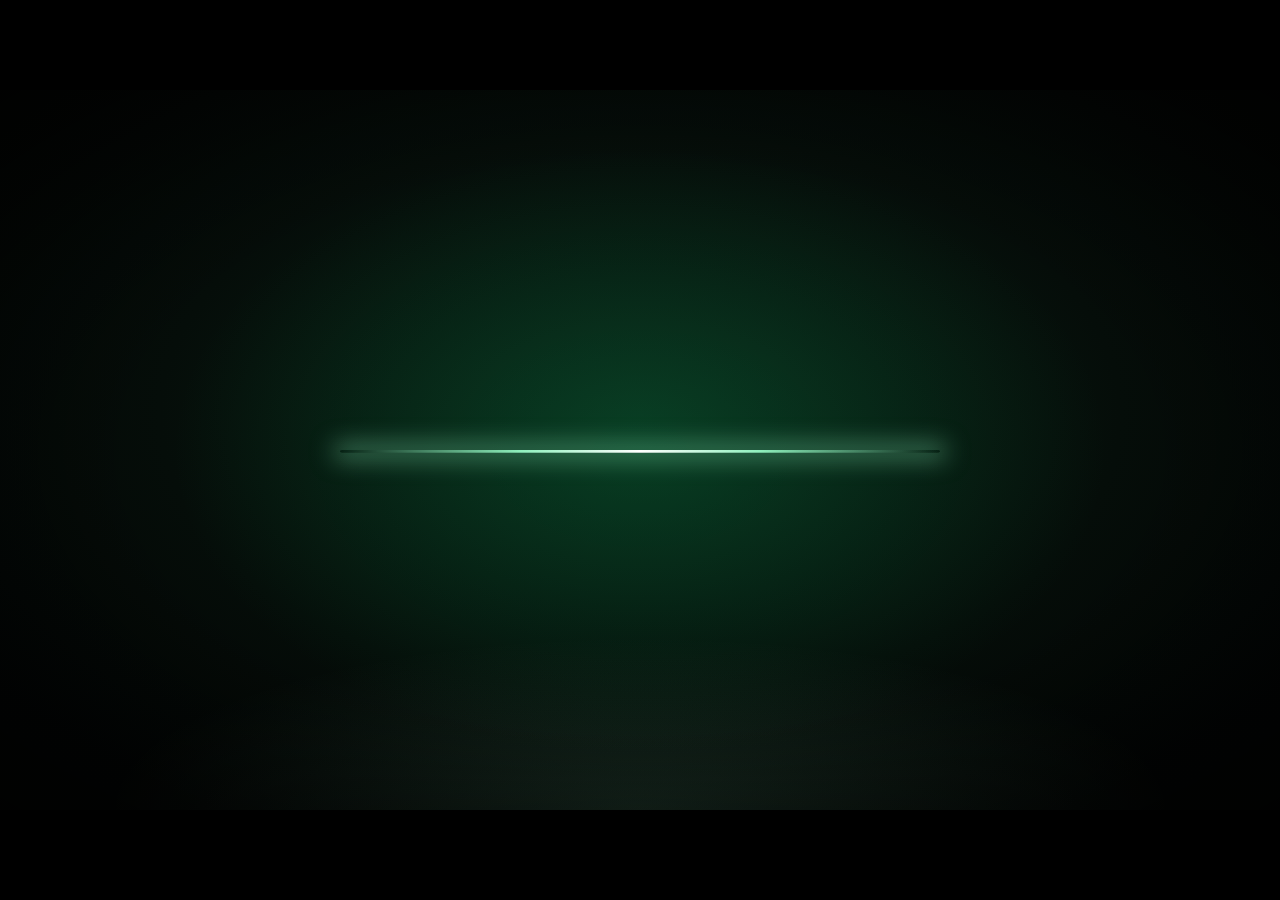
==== video/promo.html @ 4e8bd688 "Agregar video promocional animado (HTML + script para grabarlo en MP4)" ====
<!doctype html>
<html lang="es">
<head>
<meta charset="utf-8">
<title>Promo Archivo General</title>
<link rel="preconnect" href="https://fonts.googleapis.com">
<link href="https://fonts.googleapis.com/css2?family=Outfit:wght@400;600;700;800&family=Inter:wght@400;500;600;700&display=swap" rel="stylesheet">
<style>
  /* Lienzo fijo de 1920x1080. En el navegador se escala para caber en la ventana. */
  :root {
    --g: #008744; --g-deep: #04492a; --g-mint: #8ff0bd; --g-soft: #e8f5ee;
    --r: #e52521; --vino: #c8102e; --ink: #17241e; --ink-soft: #4f5f57; --line: #e1ebe4;
  }
  html, body { margin: 0; height: 100%; background: #000; overflow: hidden; }
  #stage {
    position: absolute; left: 0; top: 0; width: 1920px; height: 1080px; overflow: hidden;
    transform-origin: 0 0; font-family: 'Inter', system-ui, sans-serif; color: #fff;
    background: radial-gradient(1200px 700px at 50% 45%, #0b2418 0%, #050d09 60%, #020403 100%);
  }
  .abs { position: absolute; }
  .center { left: 50%; top: 50%; }
  .layer { position: absolute; inset: 0; }
  #glow { left: 50%; top: 50%; width: 1400px; height: 900px; margin: -450px 0 0 -700px; border-radius: 50%;
    background: radial-gradient(closest-side, rgba(0,135,68,.35), rgba(0,135,68,0)); }
  #floorGlow { left: 50%; bottom: -260px; width: 1600px; height: 520px; margin-left: -800px; border-radius: 50%;
    background: radial-gradient(closest-side, rgba(143,240,189,.18), rgba(0,0,0,0)); }
  #vignette { inset: 0; background: radial-gradient(ellipse at center, rgba(0,0,0,0) 55%, rgba(0,0,0,.65) 100%); }

  /* 1. línea de luz */
  #line { left: 50%; top: 540px; height: 4px; width: 600px; margin-left: -300px; border-radius: 4px;
    background: linear-gradient(90deg, transparent, var(--g-mint) 30%, #fff 50%, var(--g-mint) 70%, transparent);
    box-shadow: 0 0 30px 6px rgba(143,240,189,.6); }

  /* 2. logo */
  #intro { left: 0; right: 0; top: 0; bottom: 0; display: flex; flex-direction: column; align-items: center; justify-content: center; gap: 26px; }
  #intro img { width: 220px; height: 220px; border-radius: 50%; box-shadow: 0 0 80px rgba(143,240,189,.35); background: #fff; }
  .title { font-family: 'Outfit', sans-serif; font-weight: 800; font-size: 120px; letter-spacing: -2px; line-height: 1; }
  .kicker { font-family: 'Outfit', sans-serif; font-weight: 600; font-size: 34px; letter-spacing: 8px; text-transform: uppercase; color: var(--g-mint); }

  /* 3. teléfono */
  #phoneWrap { left: 50%; top: 50%; width: 400px; height: 820px; margin: -410px 0 0 -200px; perspective: 1400px; }
  #phone { width: 100%; height: 100%; border-radius: 58px; background: #0d0f0e; padding: 14px; box-sizing: border-box;
    box-shadow: 0 0 0 2px #2b3a33, 0 0 0 6px #111, 0 60px 120px rgba(0,0,0,.7), 0 0 90px rgba(0,135,68,.25); }
  #screen { width: 100%; height: 100%; border-radius: 46px; overflow: hidden; background: #f5f9f6; color: var(--ink); position: relative; }
  .notch { position: absolute; left: 50%; top: 12px; width: 110px; height: 30px; margin-left: -55px; background: #0d0f0e; border-radius: 20px; z-index: 2; }
  .appHead { background: var(--g-deep); color: #fff; padding: 62px 24px 22px; }
  .appHead small { display: block; font-size: 13px; letter-spacing: 1.5px; text-transform: uppercase; color: var(--g-mint); font-weight: 600; }
  .appHead b { font-family: 'Outfit', sans-serif; font-size: 30px; }
  .search { margin: 18px 18px 8px; background: #fff; border: 2px solid var(--g); border-radius: 16px; padding: 14px 16px; font-size: 18px; display: flex; gap: 10px; align-items: center; }
  .search .caret { display: inline-block; width: 2px; height: 22px; background: var(--g); vertical-align: middle; }
  .chips { display: flex; gap: 8px; padding: 6px 18px 4px; }
  .chip { font-size: 13px; padding: 6px 12px; border-radius: 999px; background: var(--g-soft); color: var(--g-deep); font-weight: 600; }
  .row { margin: 10px 18px; background: #fff; border: 1px solid var(--line); border-radius: 16px; padding: 14px 16px; box-shadow: 0 4px 12px -6px rgba(4,73,42,.2); }
  .row b { font-family: 'Outfit', sans-serif; font-size: 19px; display: block; }
  .row span { font-size: 14px; color: var(--ink-soft); }
  .row .loc { margin-top: 8px; display: flex; gap: 6px; }
  .row .loc i { font-style: normal; font-size: 12px; font-weight: 700; padding: 4px 8px; border-radius: 8px; background: var(--g-soft); color: var(--g-deep); }

  /* tarjetas flotantes */
  .card { width: 250px; background: #fff; color: var(--ink); border-radius: 22px; padding: 18px; box-sizing: border-box;
    box-shadow: 0 30px 60px rgba(0,0,0,.5); }
  .card .ico { width: 54px; height: 44px; border-radius: 8px; background: var(--g); position: relative; margin-bottom: 12px; }
  .card .ico::before { content: ''; position: absolute; left: 0; top: -8px; width: 24px; height: 12px; border-radius: 6px 6px 0 0; background: var(--g); }
  .card b { font-family: 'Outfit', sans-serif; font-size: 22px; display: block; }
  .card span { font-size: 14px; color: var(--ink-soft); }
  .card .loc { margin-top: 10px; font-size: 13px; font-weight: 700; color: var(--g-deep); background: var(--g-soft); border-radius: 8px; padding: 5px 8px; display: inline-block; }

  /* ficha detalle */
  #detail { left: 50%; top: 50%; width: 1040px; height: 480px; margin: -240px 0 0 -520px; background: #fff; color: var(--ink);
    border-radius: 36px; display: flex; gap: 50px; padding: 50px; box-sizing: border-box; box-shadow: 0 60px 140px rgba(0,0,0,.6), 0 0 120px rgba(0,135,68,.25); }
  #detail .big { width: 330px; flex: none; border-radius: 26px; background: linear-gradient(160deg, var(--g-soft), #fff); display: grid; place-items: center; }
  .folder { width: 210px; height: 160px; background: var(--g); border-radius: 16px; position: relative; box-shadow: inset 0 -30px 0 rgba(0,0,0,.12); }
  .folder::before { content: ''; position: absolute; left: 0; top: -26px; width: 90px; height: 34px; background: var(--g); border-radius: 14px 14px 0 0; }
  .folder::after { content: ''; position: absolute; left: 22px; right: 22px; top: -12px; height: 40px; background: #fff; border-radius: 6px; transform: rotate(-4deg); z-index: -1; }
  #detail h2 { font-family: 'Outfit', sans-serif; font-size: 64px; margin: 0; line-height: 1; }
  #detail .sub { font-size: 24px; color: var(--ink-soft); margin: 12px 0 30px; }
  .locs { display: flex; gap: 14px; margin-bottom: 40px; }
  .locs div { background: var(--g-soft); border-radius: 16px; padding: 14px 20px; }
  .locs small { display: block; font-size: 14px; text-transform: uppercase; letter-spacing: 1.5px; color: var(--ink-soft); font-weight: 600; }
  .locs b { font-family: 'Outfit', sans-serif; font-size: 30px; color: var(--g-deep); }
  #btnVer { display: inline-block; background: var(--vino); color: #fff; font-weight: 700; font-size: 24px; padding: 18px 34px; border-radius: 16px; box-shadow: 0 10px 30px rgba(200,16,46,.4); }
  #cursor { left: 0; top: 0; width: 40px; height: 40px; }

  /* bodega 3D */
  #scene3d { left: 50%; top: 50%; width: 0; height: 0; perspective: 1800px; }
  #floor { position: absolute; left: -560px; top: -380px; width: 1120px; height: 760px; transform-style: preserve-3d;
    background:
      repeating-linear-gradient(0deg, rgba(143,240,189,.07) 0 1px, transparent 1px 40px),
      repeating-linear-gradient(90deg, rgba(143,240,189,.07) 0 1px, transparent 1px 40px),
      radial-gradient(closest-side, #0f2a1d, #06110b);
    border-radius: 20px; box-shadow: 0 0 0 1px rgba(143,240,189,.15); }
  .blk { position: absolute; height: 60px; width: 196px; transform-style: preserve-3d; }
  .blk .top { position: absolute; inset: 0; border-radius: 6px; background: linear-gradient(135deg, #3a4a42, #26322c);
    box-shadow: inset 0 0 0 1px rgba(255,255,255,.08); display: grid; place-items: center; font-family: 'Outfit'; font-weight: 700; font-size: 22px; color: rgba(255,255,255,.35); }
  .blk .side { position: absolute; left: 0; right: 0; bottom: 0; height: 50px; transform-origin: bottom; transform: rotateX(-90deg); background: linear-gradient(0deg,#1d2a23,#2c3b33); }
  .blk .side2 { position: absolute; top: 0; bottom: 0; right: 0; width: 50px; transform-origin: right; transform: rotateY(90deg); background: linear-gradient(90deg,#26342d,#141d18); }
  .blk.target .side { background: #006b35; } .blk.target .side2 { background: #04492a; }
  .blk.target .top { background: linear-gradient(135deg, #12b862, #008744); color: #fff; box-shadow: 0 0 60px rgba(143,240,189,.8); }
  .estLbl { position: absolute; left: 6px; font-family: 'Outfit'; font-weight: 700; font-size: 18px; color: rgba(143,240,189,.6); }
  #path { position: absolute; left: 0; top: 0; overflow: visible; transform: translateZ(2px); }
  #ring { transform-style: preserve-3d; position: absolute; width: 60px; height: 60px; margin: -30px 0 0 -30px; border-radius: 50%; border: 4px solid var(--g-mint); }
  #dot { position: absolute; width: 26px; height: 26px; margin: -13px 0 0 -13px; border-radius: 50%; background: #fff; box-shadow: 0 0 30px 8px var(--g-mint); }
  #hud { left: 80px; top: 70px; background: rgba(255,255,255,.95); color: var(--ink); border-radius: 22px; padding: 22px 28px; box-shadow: 0 20px 50px rgba(0,0,0,.5); }
  #hud small { font-size: 16px; text-transform: uppercase; letter-spacing: 2px; color: var(--ink-soft); font-weight: 700; }
  #hud b { display: block; font-family: 'Outfit'; font-size: 38px; color: var(--g-deep); }
  #hud .bar { height: 6px; border-radius: 6px; background: var(--g-soft); margin-top: 12px; overflow: hidden; }
  #hud .bar i { display: block; height: 100%; background: var(--g); }

  /* préstamo */
  #loan { left: 50%; top: 50%; width: 860px; margin: -230px 0 0 -430px; background: #fff; color: var(--ink); border-radius: 36px; padding: 46px 54px; box-sizing: border-box;
    box-shadow: 0 60px 140px rgba(0,0,0,.6); }
  #loan .hd { display: flex; justify-content: space-between; align-items: center; margin-bottom: 30px; }
  #loan .hd b { font-family: 'Outfit'; font-size: 44px; }
  .badgeWrap { perspective: 600px; width: 230px; height: 58px; position: relative; }
  .badge { position: absolute; inset: 0; border-radius: 999px; display: grid; place-items: center; font-weight: 800; font-size: 24px; backface-visibility: hidden; }
  #bPrest { background: #fcebea; color: var(--r); }
  #bDev { background: var(--g-soft); color: var(--g); transform: rotateX(180deg); }
  .who { display: flex; align-items: center; gap: 22px; padding: 24px; border-radius: 22px; background: #f5f9f6; margin-bottom: 18px; }
  .avatar { width: 74px; height: 74px; border-radius: 50%; background: var(--g); color: #fff; display: grid; place-items: center; font-family: 'Outfit'; font-weight: 800; font-size: 30px; }
  .who b { font-family: 'Outfit'; font-size: 32px; display: block; }
  .who span { font-size: 20px; color: var(--ink-soft); }
  .dates { display: flex; gap: 18px; font-size: 22px; }
  .dates div { flex: 1; border: 2px solid var(--line); border-radius: 18px; padding: 16px 20px; }
  .dates small { display: block; font-size: 14px; text-transform: uppercase; letter-spacing: 1.5px; color: var(--ink-soft); font-weight: 700; }

  /* respaldo */
  #backup { left: 0; right: 0; top: 0; bottom: 0; display: flex; flex-direction: column; align-items: center; justify-content: center; gap: 40px; }
  .xls { width: 230px; height: 290px; border-radius: 22px; background: #fff; position: relative; box-shadow: 0 50px 100px rgba(0,0,0,.6); overflow: hidden; }
  .xls::before { content: ''; position: absolute; right: 0; top: 0; width: 64px; height: 64px; background: linear-gradient(225deg, #04492a 50%, #dfe9e3 50%); }
  .xls .grid { position: absolute; left: 30px; right: 30px; top: 110px; bottom: 40px;
    background: repeating-linear-gradient(0deg, #cfe3d6 0 2px, transparent 2px 28px), repeating-linear-gradient(90deg, #cfe3d6 0 2px, transparent 2px 56px); }
  .xls .tag { position: absolute; left: -16px; top: 30px; background: var(--g); color: #fff; font-family: 'Outfit'; font-weight: 800; font-size: 40px; padding: 10px 26px; border-radius: 12px; }
  #backup .lbl { font-family: 'Outfit'; font-size: 64px; font-weight: 700; }
  #backup .prog { width: 520px; height: 12px; border-radius: 12px; background: rgba(255,255,255,.1); overflow: hidden; }
  #backup .prog i { display: block; height: 100%; background: linear-gradient(90deg, var(--g), var(--g-mint)); box-shadow: 0 0 20px var(--g-mint); }

  /* frase */
  #slogan { left: 0; right: 0; top: 0; bottom: 0; display: flex; align-items: center; justify-content: center; gap: 30px;
    font-family: 'Outfit'; font-weight: 800; font-size: 130px; letter-spacing: -2px; }
  #slogan span { display: inline-block; position: relative; }
  #slogan .acc { color: var(--g-mint); }
  #slogan .acc::after { content: ''; position: absolute; left: 0; bottom: -6px; height: 12px; width: var(--u, 0%); background: var(--r); border-radius: 12px; }

  /* cierre */
  #outro { left: 0; right: 0; top: 0; bottom: 0; display: flex; flex-direction: column; align-items: center; justify-content: center; gap: 22px; }
  #outro img { width: 180px; height: 180px; border-radius: 50%; background: #fff; box-shadow: 0 0 90px rgba(143,240,189,.4); }
  #outro .url { font-size: 30px; color: rgba(255,255,255,.75); font-weight: 500; margin-top: 10px; }
  #outro .uline { width: 0; height: 3px; background: linear-gradient(90deg, transparent, var(--g-mint), transparent); }
</style>
</head>
<body>
<div id="stage">
  <div class="abs" id="glow"></div>
  <div class="abs" id="floorGlow"></div>

  <div class="abs" id="line"></div>

  <div class="abs" id="intro">
    <img src="../docs/iconos/logo-adep.png" alt="">
    <div class="kicker">ADEP · Inventario</div>
    <div class="title">Archivo General</div>
  </div>

  <div class="abs" id="phoneWrap"><div id="phone"><div id="screen">
    <div class="notch"></div>
    <div class="appHead"><small>ADEP · Inventario detallado</small><b>Archivo General</b></div>
    <div class="search"><svg width="22" height="22" viewBox="0 0 24 24" fill="none" stroke="#008744" stroke-width="2.6" stroke-linecap="round"><circle cx="11" cy="11" r="7"/><path d="m20 20-4-4"/></svg><span id="typed"></span><span class="caret" id="caret"></span></div>
    <div class="chips"><span class="chip">Contabilidad</span><span class="chip">2023</span><span class="chip">Todas</span></div>
    <div id="rows"></div>
  </div></div></div>

  <div class="layer" id="cards"></div>

  <div class="abs" id="detail">
    <div class="big"><div class="folder"></div></div>
    <div>
      <h2>Caja chica</h2>
      <div class="sub">Contabilidad · 2023 · Enero a abril</div>
      <div class="locs">
        <div><small>Estante</small><b>3</b></div>
        <div><small>Nivel</small><b>2 FRONTAL</b></div>
        <div><small>Bloque</small><b>C</b></div>
      </div>
      <span id="btnVer">Ver ubicación</span>
    </div>
  </div>
  <svg class="abs" id="cursor" viewBox="0 0 24 24"><path d="M4 2l16 10-7 1.5L9.5 21z" fill="#fff" stroke="#000" stroke-width="1.5" stroke-linejoin="round"/></svg>

  <div class="abs" id="scene3d"><div id="floor">
    <svg id="path" width="1120" height="760"><path id="route" d="" fill="none" stroke="#8ff0bd" stroke-width="10" stroke-linecap="round" stroke-linejoin="round" style="filter: drop-shadow(0 0 10px #8ff0bd)"/></svg>
    <div id="ring"></div><div id="dot"></div>
  </div></div>
  <div class="abs" id="hud"><small>Ubicación</small><b>Estante 3 · Nivel 2 · Bloque C</b><div class="bar"><i id="hudBar"></i></div></div>

  <div class="abs" id="loan">
    <div class="hd"><b>Préstamo</b><div class="badgeWrap"><div id="badge" style="position:absolute;inset:0;transform-style:preserve-3d"><div class="badge" id="bPrest">Prestado</div><div class="badge" id="bDev">Devuelto ✓</div></div></div></div>
    <div class="who"><div class="avatar">AR</div><div><b>Ana Rojas</b><span>Contabilidad · Caja chica 2023</span></div></div>
    <div class="dates"><div><small>Salió</small>10 nov 2026</div><div id="retDate"><small>Devuelto</small><span id="retTxt">—</span></div></div>
  </div>

  <div class="abs" id="backup">
    <div class="xls"><div class="tag">XLSX</div><div class="grid"></div></div>
    <div class="lbl">Respaldo en Excel</div>
    <div class="prog"><i id="progBar"></i></div>
  </div>

  <div class="abs" id="slogan"><span>Cada</span><span>archivo,</span><span>en</span><span>su</span><span class="acc">lugar.</span></div>

  <div class="abs" id="outro">
    <img src="../docs/iconos/logo-adep.png" alt="">
    <div class="title">Archivo General</div>
    <div class="uline" id="uline"></div>
    <div class="kicker">Inventario · ADEP</div>
    <div class="url">inventario-archivo-docs.vercel.app</div>
  </div>

  <div class="abs" id="vignette"></div>
</div>

<script>
const DUR = 23;          // segundos
const $ = id => document.getElementById(id);
const clamp = (x, a = 0, b = 1) => Math.min(b, Math.max(a, x));
const p = (t, a, b) => clamp((t - a) / (b - a));
const eo = x => 1 - Math.pow(1 - x, 3);
const eio = x => x < .5 ? 4 * x * x * x : 1 - Math.pow(-2 * x + 2, 3) / 2;
const back = x => { const c1 = 1.70158, c3 = c1 + 1; return 1 + c3 * Math.pow(x - 1, 3) + c1 * Math.pow(x - 1, 2); };
const lerp = (a, b, x) => a + (b - a) * x;
const win = (t, a, b, fi = .4, fo = .4) => Math.min(eo(p(t, a, a + fi)), 1 - eio(p(t, b - fo, b)));
function S(el, o, tf, blur) {
  el.style.opacity = o;
  el.style.visibility = o <= 0.001 ? 'hidden' : 'visible';
  if (tf !== undefined) el.style.transform = tf;
  el.style.filter = blur ? `blur(${blur}px)` : '';
}

/* ---------- contenido ---------- */
const QUERY = 'caja chica';
const ROWS = [
  ['Caja chica', 'Contabilidad · 2023', ['Est. 3', 'Nivel 2', 'Bloque C']],
  ['Caja chica', 'Contabilidad · 2022', ['Est. 3', 'Nivel 1', 'Bloque C']],
  ['Caja chica', 'Contabilidad · 2021', ['Est. 4', 'Nivel 3', 'Bloque A']],
];
$('rows').innerHTML = ROWS.map(r => `<div class="row"><b>${r[0]}</b><span>${r[1]}</span><div class="loc">${r[2].map(x => `<i>${x}</i>`).join('')}</div></div>`).join('');
const rowEls = [...document.querySelectorAll('.row')];

const CARDS = [
  ['Planillas', 'Recursos Humanos · 2022', 'Est. 1 · Bloque B', -620, -260, -8],
  ['Actas de junta', 'Dirección · 2021', 'Est. 2 · Bloque A', -660, 40, 5],
  ['Renuncias', 'Recursos Humanos · 2020', 'Est. 5 · Bloque D', -560, 300, -4],
  ['Facturas', 'Contabilidad · 2024', 'Est. 3 · Bloque B', 620, -270, 7],
  ['Caja chica', 'Contabilidad · 2023', 'Est. 3 · Bloque C', 660, 30, -5],
  ['Contratos', 'Legal · 2019', 'Est. 4 · Bloque A', 570, 300, 4],
];
$('cards').innerHTML = CARDS.map(c => `<div class="abs card center"><div class="ico"></div><b>${c[0]}</b><span>${c[1]}</span><br><span class="loc">${c[2]}</span></div>`).join('');
const cardEls = [...document.querySelectorAll('.card')];

/* bodega: 5 estantes x 4 bloques */
const floor = $('floor'), blks = [];
const EST_Y = i => 70 + i * 130, BX = j => 130 + j * 216;
for (let i = 0; i < 5; i++) {
  const l = document.createElement('div'); l.className = 'estLbl'; l.style.top = (EST_Y(i) + 18) + 'px'; l.textContent = 'E' + (i + 1); floor.appendChild(l);
  for (let j = 0; j < 4; j++) {
    const b = document.createElement('div'); b.className = 'blk' + (i === 2 && j === 2 ? ' target' : '');
    b.style.left = BX(j) + 'px'; b.style.top = EST_Y(i) + 'px';
    b.innerHTML = `<div class="side"></div><div class="side2"></div><div class="top">${'ABCD'[j]}</div>`;
    floor.appendChild(b); blks.push({ el: b, i, j });
  }
}
const AISLE = EST_Y(2) + 60 + 35, TX = BX(2) + 98;
const PTS = [[60, 720], [60, AISLE], [TX, AISLE]];
const route = $('route');
route.setAttribute('d', 'M' + PTS.map(q => q.join(',')).join(' L'));
const RLEN = route.getTotalLength();
route.style.strokeDasharray = RLEN;
$('ring').style.left = $('dot').style.left = TX + 'px';
$('ring').style.top = $('dot').style.top = AISLE + 'px';

const sloganEls = [...document.querySelectorAll('#slogan span')];

/* ---------- línea de tiempo ---------- */
function render(t) {
  // fondo
  $('glow').style.opacity = 0.5 + 0.5 * Math.sin(t * 0.8) * 0.3 + p(t, 0.5, 2) * 0.3;
  $('floorGlow').style.opacity = p(t, 0, 2);

  // 0 – 2.2  línea de luz
  {
    const o = win(t, 0.1, 2.2, .3, .5);
    const w = lerp(0, 900, eo(p(t, 0.1, 1.4)));
    S($('line'), o, `scaleX(${w / 600}) scaleY(${1 - p(t, 1.6, 2.2) * .8})`);
  }

  // 1.4 – 4.3  logo + título
  {
    const o = win(t, 1.4, 4.3, .8, .5);
    const s = lerp(1.15, 1, eo(p(t, 1.4, 3))) * lerp(1, .8, eio(p(t, 3.8, 4.3)));
    const blur = lerp(18, 0, eo(p(t, 1.4, 2.4))) + lerp(0, 14, p(t, 3.8, 4.3));
    S($('intro'), o, `scale(${s}) translateY(${lerp(0, -80, eio(p(t, 3.8, 4.3)))}px)`, blur);
  }

  // 3.9 – 9.4  teléfono con búsqueda
  {
    const o = win(t, 3.9, 9.4, .5, .5);
    const rise = eo(p(t, 3.9, 5));
    const rx = lerp(35, 0, rise), y = lerp(500, 0, rise);
    const s = lerp(1, .55, eio(p(t, 8.9, 9.4)));
    S($('phoneWrap'), o, `translateY(${y}px) scale(${s})`);
    $('phone').style.transform = `rotateX(${rx}deg) rotateY(${Math.sin(t * .9) * 4}deg)`;
    const n = Math.floor(p(t, 5.1, 6.4) * QUERY.length);
    $('typed').textContent = QUERY.slice(0, n);
    $('caret').style.opacity = (t < 6.6 && Math.floor(t * 2.5) % 2 === 0) || (t > 5.1 && t < 6.4) ? 1 : 0;
    rowEls.forEach((r, k) => {
      const q = eo(p(t, 6.5 + k * .15, 7.0 + k * .15));
      r.style.opacity = q; r.style.transform = `translateY(${lerp(30, 0, q)}px)`;
    });
  }

  // 7.2 – 9.4  tarjetas flotando alrededor
  cardEls.forEach((c, k) => {
    const a = 7.2 + k * .12;
    const q = back(p(t, a, a + .8));
    const o = win(t, a, 9.4, .3, .5);
    const [, , , x, y, r] = CARDS[k];
    const fl = Math.sin(t * 1.6 + k) * 10;
    const out = eio(p(t, 8.9, 9.4));
    S(c, o, `translate(-50%,-50%) translate(${lerp(0, x, q) * (1 - out * .4)}px, ${lerp(0, y, q) + fl}px) rotate(${r * q}deg) scale(${lerp(.3, 1, clamp(q, 0, 1.2)) * (1 - out * .3)})`);
  });

  // 9.3 – 11.6  ficha detalle + clic
  {
    const o = win(t, 9.3, 11.6, .4, .4);
    const q = back(p(t, 9.3, 10));
    const press = t > 10.75 && t < 10.95 ? .96 : 1;
    S($('detail'), o, `scale(${lerp(.6, 1, q) * lerp(1, 1.3, eio(p(t, 11.2, 11.6)))})`, lerp(0, 10, p(t, 11.2, 11.6)));
    $('btnVer').style.transform = `scale(${press})`;
    const c = eo(p(t, 10.0, 10.75));
    const cx = lerp(1500, 1180, c), cy = lerp(950, 772, c);
    S($('cursor'), win(t, 10.0, 11.3, .2, .3), `translate(${cx}px, ${cy}px) scale(${t > 10.75 && t < 10.95 ? .85 : 1})`);
  }

  // 11.4 – 15.0  bodega 3D con ruta
  {
    const o = win(t, 11.4, 15.0, .5, .5);
    const cam = eio(p(t, 11.4, 14.8));
    const rz = lerp(-25, -40, cam), rx = lerp(50, 60, cam), s = lerp(.85, 1.15, cam);
    S($('scene3d'), o);
    floor.style.transform = `translate(${lerp(40, 0, cam)}px, ${lerp(40, 0, cam)}px) rotateX(${rx}deg) rotateZ(${rz}deg) scale(${s})`;
    blks.forEach(({ el, i, j }) => {
      const q = back(p(t, 11.5 + (i * 4 + j) * .03, 12.1 + (i * 4 + j) * .03));
      const h = (i === 2 && j === 2 && t > 13.4) ? 70 + Math.sin((t - 13.4) * 6) * 6 : 40;
      const z = Math.max(0, q * h);
      el.children[2].style.transform = `translateZ(${z}px)`;
      el.children[0].style.height = el.children[1].style.width = z + 'px';
    });
    route.style.strokeDashoffset = RLEN * (1 - eio(p(t, 12.2, 13.4)));
    const d = eio(p(t, 12.2, 13.4));
    let x = PTS[0][0], y = PTS[0][1];
    { // posición del punto sobre la ruta
      const pt = route.getPointAtLength(RLEN * d); x = pt.x; y = pt.y;
    }
    $('dot').style.left = x + 'px'; $('dot').style.top = y + 'px';
    $('dot').style.opacity = p(t, 12.2, 12.4);
    const ring = ((t - 13.4) % 0.9) / 0.9;
    $('ring').style.opacity = t > 13.4 ? 1 - ring : 0;
    $('ring').style.transform = `scale(${1 + ring * 3})`;
    S($('hud'), win(t, 12.0, 15.0, .4, .5), `translateY(${lerp(-30, 0, eo(p(t, 12.0, 12.5)))}px)`);
    $('hudBar').style.width = (d * 100) + '%';
  }

  // 14.8 – 17.6  préstamo y devolución
  {
    const o = win(t, 14.8, 17.6, .4, .4);
    const q = back(p(t, 14.8, 15.5));
    S($('loan'), o, `translateY(${lerp(120, 0, clamp(q, 0, 1.1))}px) scale(${lerp(.9, 1, q) * lerp(1, .9, eio(p(t, 17.2, 17.6)))})`, lerp(0, 10, p(t, 17.2, 17.6)));
    const f = eio(p(t, 16.1, 16.6));
    $('badge').style.transform = `rotateX(${f * 180}deg)`;
    $('retTxt').textContent = t > 16.4 ? '12 nov 2026' : '—';
    $('retDate').style.borderColor = t > 16.4 ? '#008744' : '';
  }

  // 17.4 – 19.6  respaldo en Excel
  {
    const o = win(t, 17.4, 19.6, .3, .4);
    S($('backup'), o, `scale(${lerp(1, .9, eio(p(t, 19.2, 19.6)))})`, lerp(0, 10, p(t, 19.2, 19.6)));
    const d = back(p(t, 17.4, 18.1));
    document.querySelector('.xls').style.transform = `translateY(${lerp(-500, 0, clamp(d, 0, 1.2))}px) rotate(${lerp(-12, 0, eo(p(t, 17.4, 18.3)))}deg)`;
    $('progBar').style.width = (eio(p(t, 18.1, 19.1)) * 100) + '%';
  }

  // 19.5 – 21.3  frase
  {
    S($('slogan'), win(t, 19.5, 21.3, .1, .4), `scale(${lerp(1, 1.06, p(t, 19.5, 21.3))})`, lerp(0, 12, p(t, 20.9, 21.3)));
    sloganEls.forEach((s, k) => {
      const q = eo(p(t, 19.6 + k * .18, 20.1 + k * .18));
      s.style.opacity = q; s.style.transform = `translateY(${lerp(40, 0, q)}px)`; s.style.filter = `blur(${lerp(10, 0, q)}px)`;
    });
    sloganEls[4].style.setProperty('--u', (eio(p(t, 20.5, 20.9)) * 100) + '%');
  }

  // 21.1 – 23  cierre
  {
    const o = win(t, 21.1, DUR, .5, .5);
    S($('outro'), o, `scale(${lerp(1.1, 1, eo(p(t, 21.1, 22.2)))})`, lerp(14, 0, eo(p(t, 21.1, 21.8))));
    $('uline').style.width = (eio(p(t, 21.5, 22.3)) * 700) + 'px';
  }
}

/* ---------- vista previa en el navegador ---------- */
function fit() {
  const s = Math.min(innerWidth / 1920, innerHeight / 1080);
  const st = $('stage');
  st.style.transform = `scale(${s})`;
  st.style.left = (innerWidth - 1920 * s) / 2 + 'px';
  st.style.top = (innerHeight - 1080 * s) / 2 + 'px';
}
const RENDER = location.search.includes('render');
render(0);
if (!RENDER) {
  addEventListener('resize', fit); fit();
  const t0 = performance.now();
  (function loop() { render(((performance.now() - t0) / 1000) % DUR); requestAnimationFrame(loop); })();
}
document.fonts.ready.then(() => { window.READY = true; });
</script>
</body>
</html>
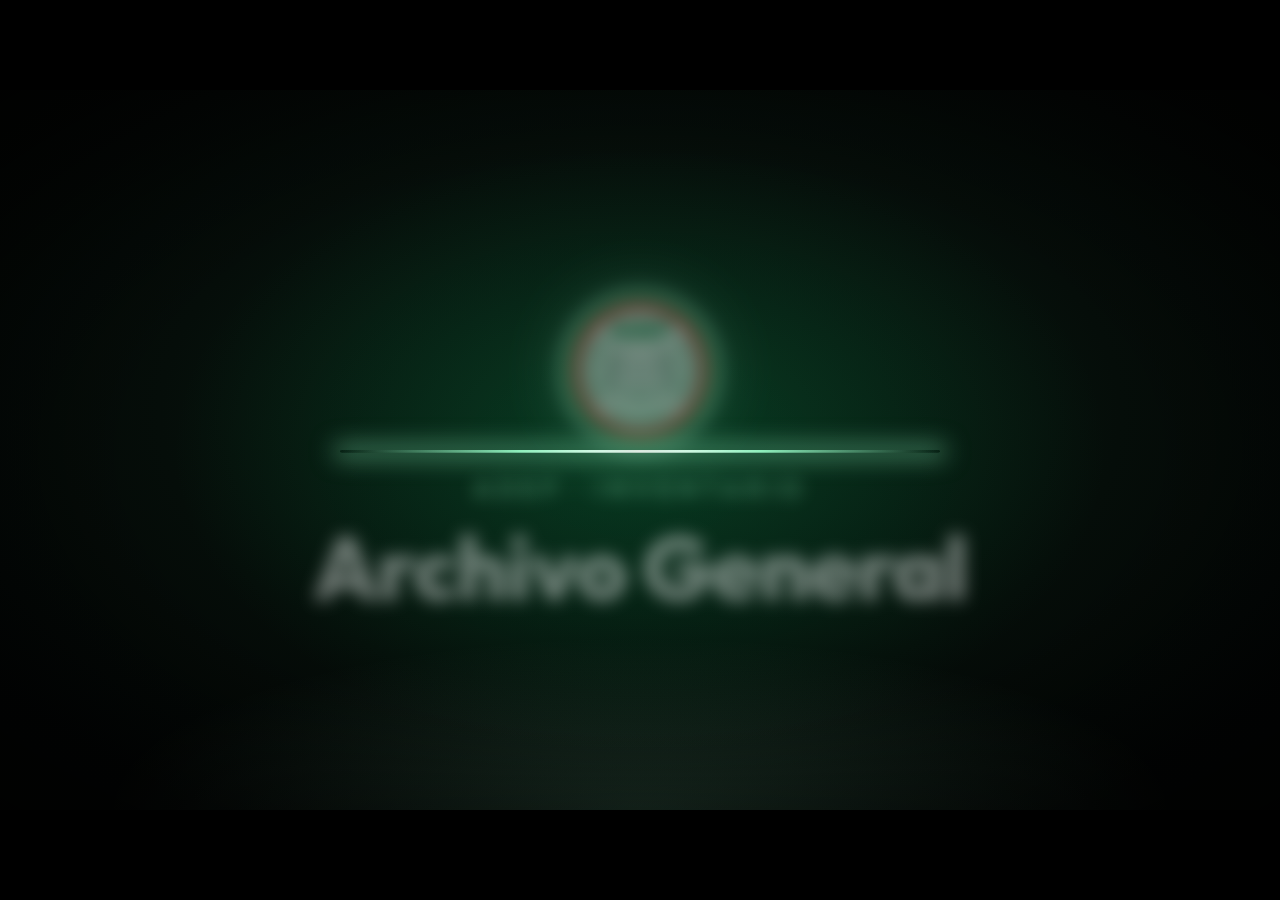
==== commit 5cc2a0d0: "Video promocional con las pantallas reales de la app Las escenas ahora usan capturas de la app real " ====
--- a/video/promo.html
+++ b/video/promo.html
@@ -6,144 +6,82 @@
 <link rel="preconnect" href="https://fonts.googleapis.com">
 <link href="https://fonts.googleapis.com/css2?family=Outfit:wght@400;600;700;800&family=Inter:wght@400;500;600;700&display=swap" rel="stylesheet">
 <style>
-  /* Lienzo fijo de 1920x1080. En el navegador se escala para caber en la ventana. */
-  :root {
-    --g: #008744; --g-deep: #04492a; --g-mint: #8ff0bd; --g-soft: #e8f5ee;
-    --r: #e52521; --vino: #c8102e; --ink: #17241e; --ink-soft: #4f5f57; --line: #e1ebe4;
-  }
+  /* Lienzo fijo de 1920x1080. En el navegador se escala para caber en la ventana.
+     Las pantallas de la app son capturas REALES de docs/ (ver capturar.js). */
+  :root { --g: #008744; --g-deep: #04492a; --g-mint: #8ff0bd; --g-soft: #e8f5ee; --r: #e52521; --vino: #c8102e; }
   html, body { margin: 0; height: 100%; background: #000; overflow: hidden; }
-  #stage {
-    position: absolute; left: 0; top: 0; width: 1920px; height: 1080px; overflow: hidden;
-    transform-origin: 0 0; font-family: 'Inter', system-ui, sans-serif; color: #fff;
-    background: radial-gradient(1200px 700px at 50% 45%, #0b2418 0%, #050d09 60%, #020403 100%);
-  }
+  #stage { position: absolute; left: 0; top: 0; width: 1920px; height: 1080px; overflow: hidden; transform-origin: 0 0;
+    font-family: 'Inter', system-ui, sans-serif; color: #fff;
+    background: radial-gradient(1200px 700px at 50% 45%, #0b2418 0%, #050d09 60%, #020403 100%); }
   .abs { position: absolute; }
-  .center { left: 50%; top: 50%; }
-  .layer { position: absolute; inset: 0; }
   #glow { left: 50%; top: 50%; width: 1400px; height: 900px; margin: -450px 0 0 -700px; border-radius: 50%;
     background: radial-gradient(closest-side, rgba(0,135,68,.35), rgba(0,135,68,0)); }
   #floorGlow { left: 50%; bottom: -260px; width: 1600px; height: 520px; margin-left: -800px; border-radius: 50%;
     background: radial-gradient(closest-side, rgba(143,240,189,.18), rgba(0,0,0,0)); }
-  #vignette { inset: 0; background: radial-gradient(ellipse at center, rgba(0,0,0,0) 55%, rgba(0,0,0,.65) 100%); }
-
-  /* 1. línea de luz */
+  #vignette { inset: 0; background: radial-gradient(ellipse at center, rgba(0,0,0,0) 55%, rgba(0,0,0,.65) 100%); pointer-events: none; }
+
   #line { left: 50%; top: 540px; height: 4px; width: 600px; margin-left: -300px; border-radius: 4px;
     background: linear-gradient(90deg, transparent, var(--g-mint) 30%, #fff 50%, var(--g-mint) 70%, transparent);
     box-shadow: 0 0 30px 6px rgba(143,240,189,.6); }
 
-  /* 2. logo */
-  #intro { left: 0; right: 0; top: 0; bottom: 0; display: flex; flex-direction: column; align-items: center; justify-content: center; gap: 26px; }
-  #intro img { width: 220px; height: 220px; border-radius: 50%; box-shadow: 0 0 80px rgba(143,240,189,.35); background: #fff; }
+  .full { left: 0; right: 0; top: 0; bottom: 0; display: flex; flex-direction: column; align-items: center; justify-content: center; }
+  #intro { gap: 26px; }
+  .logo { border-radius: 50%; background: #fff; box-shadow: 0 0 80px rgba(143,240,189,.35); }
   .title { font-family: 'Outfit', sans-serif; font-weight: 800; font-size: 120px; letter-spacing: -2px; line-height: 1; }
   .kicker { font-family: 'Outfit', sans-serif; font-weight: 600; font-size: 34px; letter-spacing: 8px; text-transform: uppercase; color: var(--g-mint); }
 
-  /* 3. teléfono */
-  #phoneWrap { left: 50%; top: 50%; width: 400px; height: 820px; margin: -410px 0 0 -200px; perspective: 1400px; }
+  /* teléfono: la pantalla muestra capturas de la app real a 390x844 */
+  #phoneWrap { left: 50%; top: 50%; width: 400px; height: 833px; margin: -416px 0 0 -200px; perspective: 1400px; }
   #phone { width: 100%; height: 100%; border-radius: 58px; background: #0d0f0e; padding: 14px; box-sizing: border-box;
     box-shadow: 0 0 0 2px #2b3a33, 0 0 0 6px #111, 0 60px 120px rgba(0,0,0,.7), 0 0 90px rgba(0,135,68,.25); }
-  #screen { width: 100%; height: 100%; border-radius: 46px; overflow: hidden; background: #f5f9f6; color: var(--ink); position: relative; }
-  .notch { position: absolute; left: 50%; top: 12px; width: 110px; height: 30px; margin-left: -55px; background: #0d0f0e; border-radius: 20px; z-index: 2; }
-  .appHead { background: var(--g-deep); color: #fff; padding: 62px 24px 22px; }
-  .appHead small { display: block; font-size: 13px; letter-spacing: 1.5px; text-transform: uppercase; color: var(--g-mint); font-weight: 600; }
-  .appHead b { font-family: 'Outfit', sans-serif; font-size: 30px; }
-  .search { margin: 18px 18px 8px; background: #fff; border: 2px solid var(--g); border-radius: 16px; padding: 14px 16px; font-size: 18px; display: flex; gap: 10px; align-items: center; }
-  .search .caret { display: inline-block; width: 2px; height: 22px; background: var(--g); vertical-align: middle; }
-  .chips { display: flex; gap: 8px; padding: 6px 18px 4px; }
-  .chip { font-size: 13px; padding: 6px 12px; border-radius: 999px; background: var(--g-soft); color: var(--g-deep); font-weight: 600; }
-  .row { margin: 10px 18px; background: #fff; border: 1px solid var(--line); border-radius: 16px; padding: 14px 16px; box-shadow: 0 4px 12px -6px rgba(4,73,42,.2); }
-  .row b { font-family: 'Outfit', sans-serif; font-size: 19px; display: block; }
-  .row span { font-size: 14px; color: var(--ink-soft); }
-  .row .loc { margin-top: 8px; display: flex; gap: 6px; }
-  .row .loc i { font-style: normal; font-size: 12px; font-weight: 700; padding: 4px 8px; border-radius: 8px; background: var(--g-soft); color: var(--g-deep); }
-
-  /* tarjetas flotantes */
-  .card { width: 250px; background: #fff; color: var(--ink); border-radius: 22px; padding: 18px; box-sizing: border-box;
-    box-shadow: 0 30px 60px rgba(0,0,0,.5); }
-  .card .ico { width: 54px; height: 44px; border-radius: 8px; background: var(--g); position: relative; margin-bottom: 12px; }
-  .card .ico::before { content: ''; position: absolute; left: 0; top: -8px; width: 24px; height: 12px; border-radius: 6px 6px 0 0; background: var(--g); }
-  .card b { font-family: 'Outfit', sans-serif; font-size: 22px; display: block; }
-  .card span { font-size: 14px; color: var(--ink-soft); }
-  .card .loc { margin-top: 10px; font-size: 13px; font-weight: 700; color: var(--g-deep); background: var(--g-soft); border-radius: 8px; padding: 5px 8px; display: inline-block; }
-
-  /* ficha detalle */
-  #detail { left: 50%; top: 50%; width: 1040px; height: 480px; margin: -240px 0 0 -520px; background: #fff; color: var(--ink);
-    border-radius: 36px; display: flex; gap: 50px; padding: 50px; box-sizing: border-box; box-shadow: 0 60px 140px rgba(0,0,0,.6), 0 0 120px rgba(0,135,68,.25); }
-  #detail .big { width: 330px; flex: none; border-radius: 26px; background: linear-gradient(160deg, var(--g-soft), #fff); display: grid; place-items: center; }
-  .folder { width: 210px; height: 160px; background: var(--g); border-radius: 16px; position: relative; box-shadow: inset 0 -30px 0 rgba(0,0,0,.12); }
-  .folder::before { content: ''; position: absolute; left: 0; top: -26px; width: 90px; height: 34px; background: var(--g); border-radius: 14px 14px 0 0; }
-  .folder::after { content: ''; position: absolute; left: 22px; right: 22px; top: -12px; height: 40px; background: #fff; border-radius: 6px; transform: rotate(-4deg); z-index: -1; }
-  #detail h2 { font-family: 'Outfit', sans-serif; font-size: 64px; margin: 0; line-height: 1; }
-  #detail .sub { font-size: 24px; color: var(--ink-soft); margin: 12px 0 30px; }
-  .locs { display: flex; gap: 14px; margin-bottom: 40px; }
-  .locs div { background: var(--g-soft); border-radius: 16px; padding: 14px 20px; }
-  .locs small { display: block; font-size: 14px; text-transform: uppercase; letter-spacing: 1.5px; color: var(--ink-soft); font-weight: 600; }
-  .locs b { font-family: 'Outfit', sans-serif; font-size: 30px; color: var(--g-deep); }
-  #btnVer { display: inline-block; background: var(--vino); color: #fff; font-weight: 700; font-size: 24px; padding: 18px 34px; border-radius: 16px; box-shadow: 0 10px 30px rgba(200,16,46,.4); }
-  #cursor { left: 0; top: 0; width: 40px; height: 40px; }
-
-  /* bodega 3D */
-  #scene3d { left: 50%; top: 50%; width: 0; height: 0; perspective: 1800px; }
-  #floor { position: absolute; left: -560px; top: -380px; width: 1120px; height: 760px; transform-style: preserve-3d;
-    background:
-      repeating-linear-gradient(0deg, rgba(143,240,189,.07) 0 1px, transparent 1px 40px),
-      repeating-linear-gradient(90deg, rgba(143,240,189,.07) 0 1px, transparent 1px 40px),
-      radial-gradient(closest-side, #0f2a1d, #06110b);
-    border-radius: 20px; box-shadow: 0 0 0 1px rgba(143,240,189,.15); }
-  .blk { position: absolute; height: 60px; width: 196px; transform-style: preserve-3d; }
-  .blk .top { position: absolute; inset: 0; border-radius: 6px; background: linear-gradient(135deg, #3a4a42, #26322c);
-    box-shadow: inset 0 0 0 1px rgba(255,255,255,.08); display: grid; place-items: center; font-family: 'Outfit'; font-weight: 700; font-size: 22px; color: rgba(255,255,255,.35); }
-  .blk .side { position: absolute; left: 0; right: 0; bottom: 0; height: 50px; transform-origin: bottom; transform: rotateX(-90deg); background: linear-gradient(0deg,#1d2a23,#2c3b33); }
-  .blk .side2 { position: absolute; top: 0; bottom: 0; right: 0; width: 50px; transform-origin: right; transform: rotateY(90deg); background: linear-gradient(90deg,#26342d,#141d18); }
-  .blk.target .side { background: #006b35; } .blk.target .side2 { background: #04492a; }
-  .blk.target .top { background: linear-gradient(135deg, #12b862, #008744); color: #fff; box-shadow: 0 0 60px rgba(143,240,189,.8); }
-  .estLbl { position: absolute; left: 6px; font-family: 'Outfit'; font-weight: 700; font-size: 18px; color: rgba(143,240,189,.6); }
-  #path { position: absolute; left: 0; top: 0; overflow: visible; transform: translateZ(2px); }
-  #ring { transform-style: preserve-3d; position: absolute; width: 60px; height: 60px; margin: -30px 0 0 -30px; border-radius: 50%; border: 4px solid var(--g-mint); }
-  #dot { position: absolute; width: 26px; height: 26px; margin: -13px 0 0 -13px; border-radius: 50%; background: #fff; box-shadow: 0 0 30px 8px var(--g-mint); }
-  #hud { left: 80px; top: 70px; background: rgba(255,255,255,.95); color: var(--ink); border-radius: 22px; padding: 22px 28px; box-shadow: 0 20px 50px rgba(0,0,0,.5); }
-  #hud small { font-size: 16px; text-transform: uppercase; letter-spacing: 2px; color: var(--ink-soft); font-weight: 700; }
-  #hud b { display: block; font-family: 'Outfit'; font-size: 38px; color: var(--g-deep); }
-  #hud .bar { height: 6px; border-radius: 6px; background: var(--g-soft); margin-top: 12px; overflow: hidden; }
-  #hud .bar i { display: block; height: 100%; background: var(--g); }
-
-  /* préstamo */
-  #loan { left: 50%; top: 50%; width: 860px; margin: -230px 0 0 -430px; background: #fff; color: var(--ink); border-radius: 36px; padding: 46px 54px; box-sizing: border-box;
-    box-shadow: 0 60px 140px rgba(0,0,0,.6); }
-  #loan .hd { display: flex; justify-content: space-between; align-items: center; margin-bottom: 30px; }
-  #loan .hd b { font-family: 'Outfit'; font-size: 44px; }
-  .badgeWrap { perspective: 600px; width: 230px; height: 58px; position: relative; }
-  .badge { position: absolute; inset: 0; border-radius: 999px; display: grid; place-items: center; font-weight: 800; font-size: 24px; backface-visibility: hidden; }
-  #bPrest { background: #fcebea; color: var(--r); }
-  #bDev { background: var(--g-soft); color: var(--g); transform: rotateX(180deg); }
-  .who { display: flex; align-items: center; gap: 22px; padding: 24px; border-radius: 22px; background: #f5f9f6; margin-bottom: 18px; }
-  .avatar { width: 74px; height: 74px; border-radius: 50%; background: var(--g); color: #fff; display: grid; place-items: center; font-family: 'Outfit'; font-weight: 800; font-size: 30px; }
-  .who b { font-family: 'Outfit'; font-size: 32px; display: block; }
-  .who span { font-size: 20px; color: var(--ink-soft); }
-  .dates { display: flex; gap: 18px; font-size: 22px; }
-  .dates div { flex: 1; border: 2px solid var(--line); border-radius: 18px; padding: 16px 20px; }
-  .dates small { display: block; font-size: 14px; text-transform: uppercase; letter-spacing: 1.5px; color: var(--ink-soft); font-weight: 700; }
-
-  /* respaldo */
-  #backup { left: 0; right: 0; top: 0; bottom: 0; display: flex; flex-direction: column; align-items: center; justify-content: center; gap: 40px; }
-  .xls { width: 230px; height: 290px; border-radius: 22px; background: #fff; position: relative; box-shadow: 0 50px 100px rgba(0,0,0,.6); overflow: hidden; }
-  .xls::before { content: ''; position: absolute; right: 0; top: 0; width: 64px; height: 64px; background: linear-gradient(225deg, #04492a 50%, #dfe9e3 50%); }
-  .xls .grid { position: absolute; left: 30px; right: 30px; top: 110px; bottom: 40px;
-    background: repeating-linear-gradient(0deg, #cfe3d6 0 2px, transparent 2px 28px), repeating-linear-gradient(90deg, #cfe3d6 0 2px, transparent 2px 56px); }
-  .xls .tag { position: absolute; left: -16px; top: 30px; background: var(--g); color: #fff; font-family: 'Outfit'; font-weight: 800; font-size: 40px; padding: 10px 26px; border-radius: 12px; }
-  #backup .lbl { font-family: 'Outfit'; font-size: 64px; font-weight: 700; }
-  #backup .prog { width: 520px; height: 12px; border-radius: 12px; background: rgba(255,255,255,.1); overflow: hidden; }
-  #backup .prog i { display: block; height: 100%; background: linear-gradient(90deg, var(--g), var(--g-mint)); box-shadow: 0 0 20px var(--g-mint); }
-
-  /* frase */
-  #slogan { left: 0; right: 0; top: 0; bottom: 0; display: flex; align-items: center; justify-content: center; gap: 30px;
-    font-family: 'Outfit'; font-weight: 800; font-size: 130px; letter-spacing: -2px; }
+  #screen { width: 372px; height: 805px; border-radius: 46px; overflow: hidden; background: #f5f9f6; position: relative; }
+  #screen img { position: absolute; left: 0; top: 0; width: 372px; height: 805px; }
+  .notch { position: absolute; left: 50%; top: 10px; width: 100px; height: 28px; margin-left: -50px; background: #0d0f0e; border-radius: 20px; z-index: 5; }
+  .tap { position: absolute; width: 56px; height: 56px; margin: -28px 0 0 -28px; border-radius: 50%; z-index: 6;
+    background: rgba(255,255,255,.55); border: 3px solid rgba(0,0,0,.25); box-sizing: border-box; }
+
+  /* textos laterales */
+  .cap { left: 110px; top: 50%; width: 560px; transform-origin: left center; }
+  .cap small { display: block; font-family: 'Outfit'; font-weight: 600; font-size: 26px; letter-spacing: 6px; text-transform: uppercase; color: var(--g-mint); margin-bottom: 14px; }
+  .cap b { display: block; font-family: 'Outfit'; font-weight: 800; font-size: 76px; line-height: 1.02; letter-spacing: -1px; }
+  .cap span { display: block; font-size: 28px; color: rgba(255,255,255,.7); margin-top: 18px; line-height: 1.35; }
+  .cap.der { left: auto; right: 110px; text-align: right; transform-origin: right center; }
+
+  /* tarjetas reales flotando */
+  .card { left: 50%; top: 50%; width: 330px; border-radius: 18px; box-shadow: 0 30px 60px rgba(0,0,0,.55); }
+
+  /* ficha grande */
+  #big { left: 50%; top: 50%; width: 960px; margin-left: -480px; }
+  #big img { width: 100%; display: block; border-radius: 36px; box-shadow: 0 60px 140px rgba(0,0,0,.6), 0 0 120px rgba(0,135,68,.25); }
+  #locRing { border: 5px solid var(--g-mint); border-radius: 26px; box-shadow: 0 0 40px rgba(143,240,189,.8), inset 0 0 30px rgba(143,240,189,.4); }
+  #locTxt { white-space: nowrap; left: -200px; right: -200px; top: 100%; margin-top: 46px; text-align: center; font-family: 'Outfit'; font-weight: 800; font-size: 64px; }
+  #locTxt i { font-style: normal; color: var(--g-mint); }
+
+  /* ventana de computadora */
+  #win { left: 50%; top: 50%; width: 1400px; height: 915px; margin: -457px 0 0 -700px; border-radius: 16px; overflow: hidden; background: #f5f9f6;
+    box-shadow: 0 60px 140px rgba(0,0,0,.7), 0 0 0 1px rgba(255,255,255,.08); }
+  #win .bar { height: 40px; background: #1d2321; display: flex; align-items: center; gap: 9px; padding: 0 16px; }
+  #win .bar i { width: 13px; height: 13px; border-radius: 50%; background: #ff5f57; }
+  #win .bar i:nth-child(2) { background: #febc2e; } #win .bar i:nth-child(3) { background: #28c840; }
+  #win .bar span { margin-left: 18px; flex: 0 1 560px; height: 26px; border-radius: 8px; background: #2c3431; color: rgba(255,255,255,.7); font-size: 14px; display: flex; align-items: center; padding-left: 14px; }
+  #win .pg { position: relative; width: 1400px; height: 875px; }
+  #win .pg img { position: absolute; inset: 0; width: 100%; height: 100%; }
+  #cursor { left: 0; top: 0; width: 34px; height: 34px; z-index: 9; }
+
+  .xls { width: 200px; height: 250px; border-radius: 20px; background: #fff; position: relative; box-shadow: 0 50px 100px rgba(0,0,0,.6); overflow: hidden; }
+  .xls::before { content: ''; position: absolute; right: 0; top: 0; width: 56px; height: 56px; background: linear-gradient(225deg, #04492a 50%, #dfe9e3 50%); }
+  .xls .grid { position: absolute; left: 26px; right: 26px; top: 96px; bottom: 34px;
+    background: repeating-linear-gradient(0deg, #cfe3d6 0 2px, transparent 2px 26px), repeating-linear-gradient(90deg, #cfe3d6 0 2px, transparent 2px 50px); }
+  .xls .tag { position: absolute; left: -14px; top: 26px; background: var(--g); color: #fff; font-family: 'Outfit'; font-weight: 800; font-size: 34px; padding: 8px 22px; border-radius: 12px; }
+  #file { right: 120px; top: 50%; display: flex; flex-direction: column; align-items: center; gap: 20px; }
+  #file .nm { font-size: 22px; font-weight: 600; background: rgba(0,0,0,.55); padding: 10px 18px; border-radius: 12px; }
+
+  #slogan { gap: 30px; flex-direction: row; font-family: 'Outfit'; font-weight: 800; font-size: 130px; letter-spacing: -2px; }
   #slogan span { display: inline-block; position: relative; }
   #slogan .acc { color: var(--g-mint); }
   #slogan .acc::after { content: ''; position: absolute; left: 0; bottom: -6px; height: 12px; width: var(--u, 0%); background: var(--r); border-radius: 12px; }
 
-  /* cierre */
-  #outro { left: 0; right: 0; top: 0; bottom: 0; display: flex; flex-direction: column; align-items: center; justify-content: center; gap: 22px; }
-  #outro img { width: 180px; height: 180px; border-radius: 50%; background: #fff; box-shadow: 0 0 90px rgba(143,240,189,.4); }
+  #outro { gap: 22px; }
   #outro .url { font-size: 30px; color: rgba(255,255,255,.75); font-weight: 500; margin-top: 10px; }
   #outro .uline { width: 0; height: 3px; background: linear-gradient(90deg, transparent, var(--g-mint), transparent); }
 </style>
@@ -152,62 +90,39 @@
 <div id="stage">
   <div class="abs" id="glow"></div>
   <div class="abs" id="floorGlow"></div>
-
   <div class="abs" id="line"></div>
 
-  <div class="abs" id="intro">
-    <img src="../docs/iconos/logo-adep.png" alt="">
+  <div class="abs full" id="intro">
+    <img class="logo" src="../docs/iconos/logo-adep.png" width="220" height="220" alt="">
     <div class="kicker">ADEP · Inventario</div>
     <div class="title">Archivo General</div>
   </div>
 
-  <div class="abs" id="phoneWrap"><div id="phone"><div id="screen">
-    <div class="notch"></div>
-    <div class="appHead"><small>ADEP · Inventario detallado</small><b>Archivo General</b></div>
-    <div class="search"><svg width="22" height="22" viewBox="0 0 24 24" fill="none" stroke="#008744" stroke-width="2.6" stroke-linecap="round"><circle cx="11" cy="11" r="7"/><path d="m20 20-4-4"/></svg><span id="typed"></span><span class="caret" id="caret"></span></div>
-    <div class="chips"><span class="chip">Contabilidad</span><span class="chip">2023</span><span class="chip">Todas</span></div>
-    <div id="rows"></div>
-  </div></div></div>
-
-  <div class="layer" id="cards"></div>
-
-  <div class="abs" id="detail">
-    <div class="big"><div class="folder"></div></div>
-    <div>
-      <h2>Caja chica</h2>
-      <div class="sub">Contabilidad · 2023 · Enero a abril</div>
-      <div class="locs">
-        <div><small>Estante</small><b>3</b></div>
-        <div><small>Nivel</small><b>2 FRONTAL</b></div>
-        <div><small>Bloque</small><b>C</b></div>
-      </div>
-      <span id="btnVer">Ver ubicación</span>
-    </div>
+  <div class="abs cap" id="cap1"><small>Buscar</small><b>Encuentre cualquier archivo</b><span>Por área, año, tipo o contenido.</span></div>
+  <div class="abs cap" id="cap2"><small>Préstamos</small><b>Sepa quién lo tiene</b><span>Y cuándo lo tiene que devolver.</span></div>
+
+  <div class="abs" id="phoneWrap"><div id="phone"><div id="screen"><div class="notch"></div><div class="tap" id="tap"></div></div></div></div>
+
+  <div id="cards"></div>
+
+  <div class="abs" id="big">
+    <img src="capturas/tarjeta_caja.png" alt="">
+    <div class="abs" id="locRing"></div>
+    <div class="abs tap" id="tapBig"></div>
+    <div class="abs" id="locTxt">Estante <i>3</i> · Nivel <i>2 FRONTAL</i> · Bloque <i>C</i></div>
   </div>
+
+  <div class="abs" id="win">
+    <div class="bar"><i></i><i></i><i></i><span>inventario-archivo-docs.vercel.app</span></div>
+    <div class="pg"><img id="dA" src="capturas/d_inicio.png" alt=""><img id="dB" src="capturas/d_respaldo.png" alt=""></div>
+  </div>
+  <div class="abs" id="file"><div class="xls"><div class="tag">XLSX</div><div class="grid"></div></div><div class="nm" id="fileName"></div></div>
   <svg class="abs" id="cursor" viewBox="0 0 24 24"><path d="M4 2l16 10-7 1.5L9.5 21z" fill="#fff" stroke="#000" stroke-width="1.5" stroke-linejoin="round"/></svg>
 
-  <div class="abs" id="scene3d"><div id="floor">
-    <svg id="path" width="1120" height="760"><path id="route" d="" fill="none" stroke="#8ff0bd" stroke-width="10" stroke-linecap="round" stroke-linejoin="round" style="filter: drop-shadow(0 0 10px #8ff0bd)"/></svg>
-    <div id="ring"></div><div id="dot"></div>
-  </div></div>
-  <div class="abs" id="hud"><small>Ubicación</small><b>Estante 3 · Nivel 2 · Bloque C</b><div class="bar"><i id="hudBar"></i></div></div>
-
-  <div class="abs" id="loan">
-    <div class="hd"><b>Préstamo</b><div class="badgeWrap"><div id="badge" style="position:absolute;inset:0;transform-style:preserve-3d"><div class="badge" id="bPrest">Prestado</div><div class="badge" id="bDev">Devuelto ✓</div></div></div></div>
-    <div class="who"><div class="avatar">AR</div><div><b>Ana Rojas</b><span>Contabilidad · Caja chica 2023</span></div></div>
-    <div class="dates"><div><small>Salió</small>10 nov 2026</div><div id="retDate"><small>Devuelto</small><span id="retTxt">—</span></div></div>
-  </div>
-
-  <div class="abs" id="backup">
-    <div class="xls"><div class="tag">XLSX</div><div class="grid"></div></div>
-    <div class="lbl">Respaldo en Excel</div>
-    <div class="prog"><i id="progBar"></i></div>
-  </div>
-
-  <div class="abs" id="slogan"><span>Cada</span><span>archivo,</span><span>en</span><span>su</span><span class="acc">lugar.</span></div>
-
-  <div class="abs" id="outro">
-    <img src="../docs/iconos/logo-adep.png" alt="">
+  <div class="abs full" id="slogan"><span>Cada</span><span>archivo,</span><span>en</span><span>su</span><span class="acc">lugar.</span></div>
+
+  <div class="abs full" id="outro">
+    <img class="logo" src="../docs/iconos/logo-adep.png" width="180" height="180" alt="">
     <div class="title">Archivo General</div>
     <div class="uline" id="uline"></div>
     <div class="kicker">Inventario · ADEP</div>
@@ -217,8 +132,9 @@
   <div class="abs" id="vignette"></div>
 </div>
 
+<script src="capturas/datos.js"></script>
 <script>
-const DUR = 23;          // segundos
+const DUR = 24;          // segundos
 const $ = id => document.getElementById(id);
 const clamp = (x, a = 0, b = 1) => Math.min(b, Math.max(a, x));
 const p = (t, a, b) => clamp((t - a) / (b - a));
@@ -234,182 +150,149 @@
   el.style.filter = blur ? `blur(${blur}px)` : '';
 }
 
-/* ---------- contenido ---------- */
-const QUERY = 'caja chica';
-const ROWS = [
-  ['Caja chica', 'Contabilidad · 2023', ['Est. 3', 'Nivel 2', 'Bloque C']],
-  ['Caja chica', 'Contabilidad · 2022', ['Est. 3', 'Nivel 1', 'Bloque C']],
-  ['Caja chica', 'Contabilidad · 2021', ['Est. 4', 'Nivel 3', 'Bloque A']],
+/* ---------- pantallas del celular (capturas reales, en orden) ---------- */
+const K = 372 / 390;   // escala de la captura (390 px de ancho) a la pantalla del teléfono
+const TIPEO = Array.from({ length: 11 }, (_, i) => 'm_tipo_' + String(i).padStart(2, '0'));
+// [captura, segundo en que aparece]
+const PANTALLAS = [
+  ['m_login', 0],
+  ...TIPEO.map((n, i) => [n, i === 0 ? 5.6 : 6.1 + i * .12]),
+  ['m_resultados', 7.75],
+  ['m_prestar', 12.4],
+  ['m_prestado', 13.75],
+  ['m_prestados', 14.9],
 ];
-$('rows').innerHTML = ROWS.map(r => `<div class="row"><b>${r[0]}</b><span>${r[1]}</span><div class="loc">${r[2].map(x => `<i>${x}</i>`).join('')}</div></div>`).join('');
-const rowEls = [...document.querySelectorAll('.row')];
-
-const CARDS = [
-  ['Planillas', 'Recursos Humanos · 2022', 'Est. 1 · Bloque B', -620, -260, -8],
-  ['Actas de junta', 'Dirección · 2021', 'Est. 2 · Bloque A', -660, 40, 5],
-  ['Renuncias', 'Recursos Humanos · 2020', 'Est. 5 · Bloque D', -560, 300, -4],
-  ['Facturas', 'Contabilidad · 2024', 'Est. 3 · Bloque B', 620, -270, 7],
-  ['Caja chica', 'Contabilidad · 2023', 'Est. 3 · Bloque C', 660, 30, -5],
-  ['Contratos', 'Legal · 2019', 'Est. 4 · Bloque A', 570, 300, 4],
-];
-$('cards').innerHTML = CARDS.map(c => `<div class="abs card center"><div class="ico"></div><b>${c[0]}</b><span>${c[1]}</span><br><span class="loc">${c[2]}</span></div>`).join('');
+const imgs = PANTALLAS.map(([n]) => {
+  const im = document.createElement('img'); im.src = `capturas/${n}.png`; $('screen').insertBefore(im, $('tap')); return im;
+});
+// toques en la pantalla: [segundo, x, y] en coordenadas de la captura (390x844)
+const TOQUES = [[5.25, 195, 553], [13.45, 323, 474]];
+
+const CARDS = [[-560, -300, -7], [-610, 0, 5], [-540, 300, -4], [560, -300, 6], [610, 0, -5], [540, 300, 4]];
+$('cards').innerHTML = CARDS.map((c, k) => `<img class="abs card" src="capturas/tarjeta_${k}.png" alt="">`).join('');
 const cardEls = [...document.querySelectorAll('.card')];
 
-/* bodega: 5 estantes x 4 bloques */
-const floor = $('floor'), blks = [];
-const EST_Y = i => 70 + i * 130, BX = j => 130 + j * 216;
-for (let i = 0; i < 5; i++) {
-  const l = document.createElement('div'); l.className = 'estLbl'; l.style.top = (EST_Y(i) + 18) + 'px'; l.textContent = 'E' + (i + 1); floor.appendChild(l);
-  for (let j = 0; j < 4; j++) {
-    const b = document.createElement('div'); b.className = 'blk' + (i === 2 && j === 2 ? ' target' : '');
-    b.style.left = BX(j) + 'px'; b.style.top = EST_Y(i) + 'px';
-    b.innerHTML = `<div class="side"></div><div class="side2"></div><div class="top">${'ABCD'[j]}</div>`;
-    floor.appendChild(b); blks.push({ el: b, i, j });
-  }
-}
-const AISLE = EST_Y(2) + 60 + 35, TX = BX(2) + 98;
-const PTS = [[60, 720], [60, AISLE], [TX, AISLE]];
-const route = $('route');
-route.setAttribute('d', 'M' + PTS.map(q => q.join(',')).join(' L'));
-const RLEN = route.getTotalLength();
-route.style.strokeDasharray = RLEN;
-$('ring').style.left = $('dot').style.left = TX + 'px';
-$('ring').style.top = $('dot').style.top = AISLE + 'px';
+// zonas dentro de la tarjeta grande (porcentajes de la captura tarjeta_caja.png)
+Object.assign($('locRing').style, { left: '4.6%', top: '6%', width: '91%', height: '27%' });
+// posición del botón "Respaldo" y nombre del Excel descargado (los anota capturar.js)
+const DATOS = window.CAPTURAS || {};
+const BTN = DATOS.botonRespaldo || null;
+$('fileName').textContent = DATOS.nombreExcel || 'Respaldo-Inventario-Archivo.xlsx';
 
 const sloganEls = [...document.querySelectorAll('#slogan span')];
 
 /* ---------- línea de tiempo ---------- */
 function render(t) {
-  // fondo
-  $('glow').style.opacity = 0.5 + 0.5 * Math.sin(t * 0.8) * 0.3 + p(t, 0.5, 2) * 0.3;
+  $('glow').style.opacity = 0.55 + p(t, 0.5, 2) * 0.3;
   $('floorGlow').style.opacity = p(t, 0, 2);
 
   // 0 – 2.2  línea de luz
-  {
-    const o = win(t, 0.1, 2.2, .3, .5);
-    const w = lerp(0, 900, eo(p(t, 0.1, 1.4)));
-    S($('line'), o, `scaleX(${w / 600}) scaleY(${1 - p(t, 1.6, 2.2) * .8})`);
-  }
+  S($('line'), win(t, 0.1, 2.2, .3, .5), `scaleX(${lerp(0, 1.5, eo(p(t, 0.1, 1.4)))}) scaleY(${1 - p(t, 1.6, 2.2) * .8})`);
 
   // 1.4 – 4.3  logo + título
   {
-    const o = win(t, 1.4, 4.3, .8, .5);
     const s = lerp(1.15, 1, eo(p(t, 1.4, 3))) * lerp(1, .8, eio(p(t, 3.8, 4.3)));
     const blur = lerp(18, 0, eo(p(t, 1.4, 2.4))) + lerp(0, 14, p(t, 3.8, 4.3));
-    S($('intro'), o, `scale(${s}) translateY(${lerp(0, -80, eio(p(t, 3.8, 4.3)))}px)`, blur);
-  }
-
-  // 3.9 – 9.4  teléfono con búsqueda
-  {
-    const o = win(t, 3.9, 9.4, .5, .5);
+    S($('intro'), win(t, 1.4, 4.3, .8, .5), `scale(${s}) translateY(${lerp(0, -80, eio(p(t, 3.8, 4.3)))}px)`, blur);
+  }
+
+  // 3.9 – 16.0  teléfono con la app real
+  {
+    const o = win(t, 3.9, 16.0, .5, .5);
     const rise = eo(p(t, 3.9, 5));
-    const rx = lerp(35, 0, rise), y = lerp(500, 0, rise);
-    const s = lerp(1, .55, eio(p(t, 8.9, 9.4)));
-    S($('phoneWrap'), o, `translateY(${y}px) scale(${s})`);
-    $('phone').style.transform = `rotateX(${rx}deg) rotateY(${Math.sin(t * .9) * 4}deg)`;
-    const n = Math.floor(p(t, 5.1, 6.4) * QUERY.length);
-    $('typed').textContent = QUERY.slice(0, n);
-    $('caret').style.opacity = (t < 6.6 && Math.floor(t * 2.5) % 2 === 0) || (t > 5.1 && t < 6.4) ? 1 : 0;
-    rowEls.forEach((r, k) => {
-      const q = eo(p(t, 6.5 + k * .15, 7.0 + k * .15));
-      r.style.opacity = q; r.style.transform = `translateY(${lerp(30, 0, q)}px)`;
+    // posición: centro → derecha (buscar) → centro (tarjetas) → izquierda (préstamos, texto a la derecha)
+    let x = 0;
+    x += lerp(0, 330, eio(p(t, 5.7, 6.3)));
+    x += lerp(0, -330, eio(p(t, 7.9, 8.4)));
+    x += lerp(0, -330, eio(p(t, 12.0, 12.5)));
+    const s = t < 11 ? lerp(1, .5, eio(p(t, 9.6, 10.1))) : lerp(.5, 1, eio(p(t, 11.9, 12.4)));
+    const hide = t > 10.1 && t < 11.9 ? 0 : 1;
+    S($('phoneWrap'), o * hide, `translate(${x}px, ${lerp(500, 0, rise)}px) scale(${s})`);
+    $('phone').style.transform = `rotateX(${lerp(35, 0, rise)}deg) rotateY(${Math.sin(t * .9) * 4 + (x > 0 ? -6 : 0)}deg)`;
+    // capturas: aparece la que corresponde; las transiciones grandes se funden
+    let cur = 0; PANTALLAS.forEach(([, a], i) => { if (t >= a) cur = i; });
+    // la actual se funde encima de la anterior (el tipeo cambia al instante)
+    imgs.forEach((im, i) => {
+      const a = PANTALLAS[i][1], fade = PANTALLAS[i][0].startsWith('m_tipo_') && i > 1 ? 0 : .25;
+      im.style.opacity = i === cur ? (fade ? p(t, a, a + fade) : 1) : i === cur - 1 ? 1 : 0;
+      im.style.zIndex = i === cur ? 2 : 1;
+      // efecto de desplazamiento al pasar a la lista de resultados
+      im.style.transform = PANTALLAS[i][0] === 'm_resultados' ? `translateY(${lerp(140, 0, eo(p(t, a, a + .35)))}px)` : '';
     });
-  }
-
-  // 7.2 – 9.4  tarjetas flotando alrededor
+    // toques
+    const tq = TOQUES.find(([a]) => t >= a && t < a + .45);
+    if (tq) {
+      const q = p(t, tq[0], tq[0] + .45);
+      $('tap').style.left = tq[1] * K + 'px'; $('tap').style.top = tq[2] * K + 'px';
+      S($('tap'), 1 - q, `scale(${lerp(.5, 1.4, eo(q))})`);
+    } else S($('tap'), 0);
+  }
+
+  // textos laterales
+  S($('cap1'), win(t, 6.0, 8.0, .5, .35), `translateY(-50%) translateX(${lerp(-40, 0, eo(p(t, 6.0, 6.6)))}px)`);
+  {
+    const o = win(t, 12.4, 15.8, .5, .4);
+    $('cap2').classList.add('der');
+    S($('cap2'), o, `translateY(-50%) translateX(${lerp(40, 0, eo(p(t, 12.4, 13.0)))}px)`);
+  }
+
+  // 8.2 – 10.4  tarjetas reales alrededor del teléfono
   cardEls.forEach((c, k) => {
-    const a = 7.2 + k * .12;
-    const q = back(p(t, a, a + .8));
-    const o = win(t, a, 9.4, .3, .5);
-    const [, , , x, y, r] = CARDS[k];
-    const fl = Math.sin(t * 1.6 + k) * 10;
-    const out = eio(p(t, 8.9, 9.4));
-    S(c, o, `translate(-50%,-50%) translate(${lerp(0, x, q) * (1 - out * .4)}px, ${lerp(0, y, q) + fl}px) rotate(${r * q}deg) scale(${lerp(.3, 1, clamp(q, 0, 1.2)) * (1 - out * .3)})`);
+    const a = 8.2 + k * .1, q = back(p(t, a, a + .8));
+    const [x, y, r] = CARDS[k], fl = Math.sin(t * 1.6 + k) * 10, out = eio(p(t, 9.8, 10.3));
+    S(c, win(t, a, 10.3, .3, .5), `translate(-50%,-50%) translate(${lerp(0, x, q) * (1 - out * .5)}px, ${lerp(0, y, q) + fl}px) rotate(${r * q}deg) scale(${lerp(.3, 1, clamp(q, 0, 1.2)) * (1 - out * .4)})`);
   });
 
-  // 9.3 – 11.6  ficha detalle + clic
-  {
-    const o = win(t, 9.3, 11.6, .4, .4);
-    const q = back(p(t, 9.3, 10));
-    const press = t > 10.75 && t < 10.95 ? .96 : 1;
-    S($('detail'), o, `scale(${lerp(.6, 1, q) * lerp(1, 1.3, eio(p(t, 11.2, 11.6)))})`, lerp(0, 10, p(t, 11.2, 11.6)));
-    $('btnVer').style.transform = `scale(${press})`;
-    const c = eo(p(t, 10.0, 10.75));
-    const cx = lerp(1500, 1180, c), cy = lerp(950, 772, c);
-    S($('cursor'), win(t, 10.0, 11.3, .2, .3), `translate(${cx}px, ${cy}px) scale(${t > 10.75 && t < 10.95 ? .85 : 1})`);
-  }
-
-  // 11.4 – 15.0  bodega 3D con ruta
-  {
-    const o = win(t, 11.4, 15.0, .5, .5);
-    const cam = eio(p(t, 11.4, 14.8));
-    const rz = lerp(-25, -40, cam), rx = lerp(50, 60, cam), s = lerp(.85, 1.15, cam);
-    S($('scene3d'), o);
-    floor.style.transform = `translate(${lerp(40, 0, cam)}px, ${lerp(40, 0, cam)}px) rotateX(${rx}deg) rotateZ(${rz}deg) scale(${s})`;
-    blks.forEach(({ el, i, j }) => {
-      const q = back(p(t, 11.5 + (i * 4 + j) * .03, 12.1 + (i * 4 + j) * .03));
-      const h = (i === 2 && j === 2 && t > 13.4) ? 70 + Math.sin((t - 13.4) * 6) * 6 : 40;
-      const z = Math.max(0, q * h);
-      el.children[2].style.transform = `translateZ(${z}px)`;
-      el.children[0].style.height = el.children[1].style.width = z + 'px';
-    });
-    route.style.strokeDashoffset = RLEN * (1 - eio(p(t, 12.2, 13.4)));
-    const d = eio(p(t, 12.2, 13.4));
-    let x = PTS[0][0], y = PTS[0][1];
-    { // posición del punto sobre la ruta
-      const pt = route.getPointAtLength(RLEN * d); x = pt.x; y = pt.y;
-    }
-    $('dot').style.left = x + 'px'; $('dot').style.top = y + 'px';
-    $('dot').style.opacity = p(t, 12.2, 12.4);
-    const ring = ((t - 13.4) % 0.9) / 0.9;
-    $('ring').style.opacity = t > 13.4 ? 1 - ring : 0;
-    $('ring').style.transform = `scale(${1 + ring * 3})`;
-    S($('hud'), win(t, 12.0, 15.0, .4, .5), `translateY(${lerp(-30, 0, eo(p(t, 12.0, 12.5)))}px)`);
-    $('hudBar').style.width = (d * 100) + '%';
-  }
-
-  // 14.8 – 17.6  préstamo y devolución
-  {
-    const o = win(t, 14.8, 17.6, .4, .4);
-    const q = back(p(t, 14.8, 15.5));
-    S($('loan'), o, `translateY(${lerp(120, 0, clamp(q, 0, 1.1))}px) scale(${lerp(.9, 1, q) * lerp(1, .9, eio(p(t, 17.2, 17.6)))})`, lerp(0, 10, p(t, 17.2, 17.6)));
-    const f = eio(p(t, 16.1, 16.6));
-    $('badge').style.transform = `rotateX(${f * 180}deg)`;
-    $('retTxt').textContent = t > 16.4 ? '12 nov 2026' : '—';
-    $('retDate').style.borderColor = t > 16.4 ? '#008744' : '';
-  }
-
-  // 17.4 – 19.6  respaldo en Excel
-  {
-    const o = win(t, 17.4, 19.6, .3, .4);
-    S($('backup'), o, `scale(${lerp(1, .9, eio(p(t, 19.2, 19.6)))})`, lerp(0, 10, p(t, 19.2, 19.6)));
-    const d = back(p(t, 17.4, 18.1));
-    document.querySelector('.xls').style.transform = `translateY(${lerp(-500, 0, clamp(d, 0, 1.2))}px) rotate(${lerp(-12, 0, eo(p(t, 17.4, 18.3)))}deg)`;
-    $('progBar').style.width = (eio(p(t, 18.1, 19.1)) * 100) + '%';
-  }
-
-  // 19.5 – 21.3  frase
-  {
-    S($('slogan'), win(t, 19.5, 21.3, .1, .4), `scale(${lerp(1, 1.06, p(t, 19.5, 21.3))})`, lerp(0, 12, p(t, 20.9, 21.3)));
+  // 10.0 – 12.5  ficha real ampliada: ubicación + botón Prestar
+  {
+    const o = win(t, 10.0, 12.5, .4, .4);
+    const q = back(p(t, 10.0, 10.7));
+    S($('big'), o, `translateY(-60%) scale(${lerp(.6, 1, q) * lerp(1, .5, eio(p(t, 12.1, 12.5)))})`, lerp(0, 8, p(t, 12.1, 12.5)));
+    const rq = eo(p(t, 10.6, 11.0));
+    S($('locRing'), rq * (0.75 + 0.25 * Math.sin(t * 8)), `scale(${lerp(1.08, 1, rq)})`);
+    S($('locTxt'), eo(p(t, 10.8, 11.2)), `translateY(${lerp(30, 0, eo(p(t, 10.8, 11.2)))}px)`);
+    // toque en "Prestar"
+    const tq = p(t, 11.65, 12.1);
+    Object.assign($('tapBig').style, { left: '16.8%', top: '84.5%' });
+    S($('tapBig'), t > 11.65 && t < 12.1 ? 1 - tq : 0, `scale(${lerp(.6, 1.8, eo(tq))})`);
+  }
+
+  // 15.8 – 19.0  computadora: botón Respaldo → descarga de Excel
+  {
+    const o = win(t, 15.8, 19.0, .5, .4);
+    const k = 1400 / 1440;
+    const bx = BTN ? (BTN.x + BTN.width / 2) * k : 646, by = BTN ? 40 + (BTN.y + BTN.height / 2) * k : 130;
+    const z = lerp(1, 1.4, eio(p(t, 16.3, 17.1))) * lerp(1, .75 / 1.4, eio(p(t, 17.6, 18.2)));
+    $('win').style.transformOrigin = `${bx}px ${by}px`;
+    S($('win'), o, `translate(${lerp(0, -260, eio(p(t, 17.6, 18.2)))}px, ${lerp(120, 0, eo(p(t, 15.8, 16.5)))}px) scale(${lerp(.9, 1, eo(p(t, 15.8, 16.5))) * z})`, lerp(0, 8, p(t, 18.6, 19.0)));
+    $('dB').style.opacity = p(t, 17.3, 17.45);
+    // cursor (coordenadas del escenario)
+    const ox = 960 - 700, oy = 540 - 457;
+    const c = eo(p(t, 16.4, 17.0));
+    const sx = ox + bx, sy = oy + by;
+    S($('cursor'), win(t, 16.4, 17.7, .2, .3), `translate(${lerp(sx + 300, sx, c)}px, ${lerp(sy + 260, sy, c)}px) scale(${t > 17.05 && t < 17.25 ? .85 : 1})`);
+    const f = back(p(t, 17.9, 18.5));
+    S($('file'), win(t, 17.9, 19.0, .2, .4), `translateY(-50%) translateY(${lerp(-200, 0, clamp(f, 0, 1.2))}px) rotate(${lerp(-10, 0, eo(p(t, 17.9, 18.6)))}deg)`);
+  }
+
+  // 19.0 – 21.2  frase
+  {
+    S($('slogan'), win(t, 19.0, 21.2, .1, .4), `scale(${lerp(1, 1.06, p(t, 19.0, 21.2))})`, lerp(0, 12, p(t, 20.8, 21.2)));
     sloganEls.forEach((s, k) => {
-      const q = eo(p(t, 19.6 + k * .18, 20.1 + k * .18));
+      const q = eo(p(t, 19.1 + k * .18, 19.6 + k * .18));
       s.style.opacity = q; s.style.transform = `translateY(${lerp(40, 0, q)}px)`; s.style.filter = `blur(${lerp(10, 0, q)}px)`;
     });
-    sloganEls[4].style.setProperty('--u', (eio(p(t, 20.5, 20.9)) * 100) + '%');
-  }
-
-  // 21.1 – 23  cierre
-  {
-    const o = win(t, 21.1, DUR, .5, .5);
-    S($('outro'), o, `scale(${lerp(1.1, 1, eo(p(t, 21.1, 22.2)))})`, lerp(14, 0, eo(p(t, 21.1, 21.8))));
-    $('uline').style.width = (eio(p(t, 21.5, 22.3)) * 700) + 'px';
-  }
+    sloganEls[4].style.setProperty('--u', (eio(p(t, 20.1, 20.5)) * 100) + '%');
+  }
+
+  // 21.0 – 24  cierre
+  S($('outro'), win(t, 21.0, DUR, .5, .5), `scale(${lerp(1.1, 1, eo(p(t, 21.0, 22.1)))})`, lerp(14, 0, eo(p(t, 21.0, 21.7))));
+  $('uline').style.width = (eio(p(t, 21.4, 22.2)) * 700) + 'px';
 }
 
 /* ---------- vista previa en el navegador ---------- */
 function fit() {
-  const s = Math.min(innerWidth / 1920, innerHeight / 1080);
-  const st = $('stage');
+  const s = Math.min(innerWidth / 1920, innerHeight / 1080), st = $('stage');
   st.style.transform = `scale(${s})`;
   st.style.left = (innerWidth - 1920 * s) / 2 + 'px';
   st.style.top = (innerHeight - 1080 * s) / 2 + 'px';
@@ -421,7 +304,8 @@
   const t0 = performance.now();
   (function loop() { render(((performance.now() - t0) / 1000) % DUR); requestAnimationFrame(loop); })();
 }
-document.fonts.ready.then(() => { window.READY = true; });
+Promise.all([document.fonts.ready, ...[...document.images].map(im => im.decode().catch(() => {}))])
+  .then(() => new Promise(r => setTimeout(r, 300))).then(() => { window.READY = true; });
 </script>
 </body>
 </html>
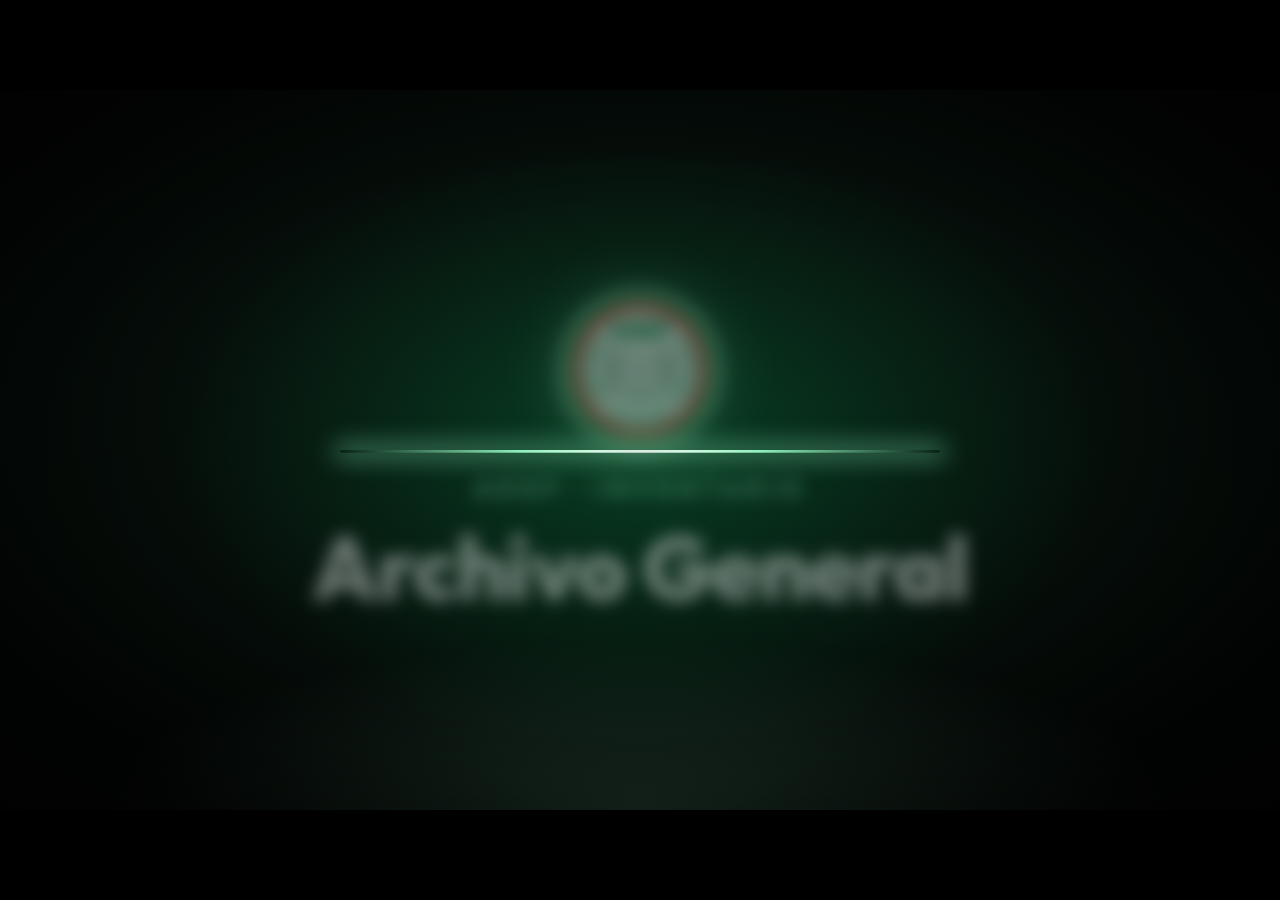
==== commit 941c2756: "Video promocional más pausado para que dé tiempo de leer Se agregan pausas y cámara lenta en las esc" ====
--- a/video/promo.html
+++ b/video/promo.html
@@ -134,7 +134,38 @@
 
 <script src="capturas/datos.js"></script>
 <script>
-const DUR = 24;          // segundos
+const DUR_ANIM = 24;     // duración de la animación base, en segundos
+
+/* ---------- ritmo: pausas para que dé tiempo de leer ----------
+   Cada tramo [desde, hasta, veces] se reproduce "veces" más lento. Para dar más tiempo
+   en una escena, suba el número; para acortarla, bájelo (1 = velocidad normal). */
+const LENTO = [
+  [2.4, 3.8, 2],     // logo y título
+  [4.9, 5.25, 3],    // pantalla de ingreso
+  [6.0, 7.5, 2],     // se escribe "caja chica"
+  [7.85, 8.05, 8],   // lista de resultados
+  [9.0, 9.6, 2.5],   // tarjetas alrededor del teléfono
+  [11.1, 11.6, 6],   // ubicación: Estante, Nivel y Bloque
+  [12.6, 13.4, 3.5], // formulario de préstamo
+  [13.8, 14.8, 2.5], // archivo prestado
+  [15.0, 15.5, 5],   // lista de prestados
+  [18.3, 18.6, 6],   // respaldo en Excel
+  [20.5, 20.8, 6],   // frase final
+  [22.3, 23.4, 2],   // cierre
+];
+const DUR = LENTO.reduce((d, [a, b, k]) => d + (b - a) * (k - 1), DUR_ANIM);   // duración real del video
+// convierte el segundo real del video en el segundo de la animación base
+function tiempoAnim(T) {
+  let t = 0, real = 0;
+  for (const [a, b, k] of LENTO) {
+    if (T < real + (a - t)) return t + (T - real);
+    real += a - t; t = a;
+    if (T < real + (b - a) * k) return a + (T - real) / k;
+    real += (b - a) * k; t = b;
+  }
+  return Math.min(DUR_ANIM, t + (T - real));
+}
+const render = T => escena(tiempoAnim(T));
 const $ = id => document.getElementById(id);
 const clamp = (x, a = 0, b = 1) => Math.min(b, Math.max(a, x));
 const p = (t, a, b) => clamp((t - a) / (b - a));
@@ -182,7 +213,7 @@
 const sloganEls = [...document.querySelectorAll('#slogan span')];
 
 /* ---------- línea de tiempo ---------- */
-function render(t) {
+function escena(t) {
   $('glow').style.opacity = 0.55 + p(t, 0.5, 2) * 0.3;
   $('floorGlow').style.opacity = p(t, 0, 2);
 
@@ -229,7 +260,7 @@
   }
 
   // textos laterales
-  S($('cap1'), win(t, 6.0, 8.0, .5, .35), `translateY(-50%) translateX(${lerp(-40, 0, eo(p(t, 6.0, 6.6)))}px)`);
+  S($('cap1'), win(t, 6.0, 8.4, .5, .35), `translateY(-50%) translateX(${lerp(-40, 0, eo(p(t, 6.0, 6.6)))}px)`);
   {
     const o = win(t, 12.4, 15.8, .5, .4);
     $('cap2').classList.add('der');
@@ -286,7 +317,7 @@
   }
 
   // 21.0 – 24  cierre
-  S($('outro'), win(t, 21.0, DUR, .5, .5), `scale(${lerp(1.1, 1, eo(p(t, 21.0, 22.1)))})`, lerp(14, 0, eo(p(t, 21.0, 21.7))));
+  S($('outro'), win(t, 21.0, DUR_ANIM, .5, .5), `scale(${lerp(1.1, 1, eo(p(t, 21.0, 22.1)))})`, lerp(14, 0, eo(p(t, 21.0, 21.7))));
   $('uline').style.width = (eio(p(t, 21.4, 22.2)) * 700) + 'px';
 }
 
